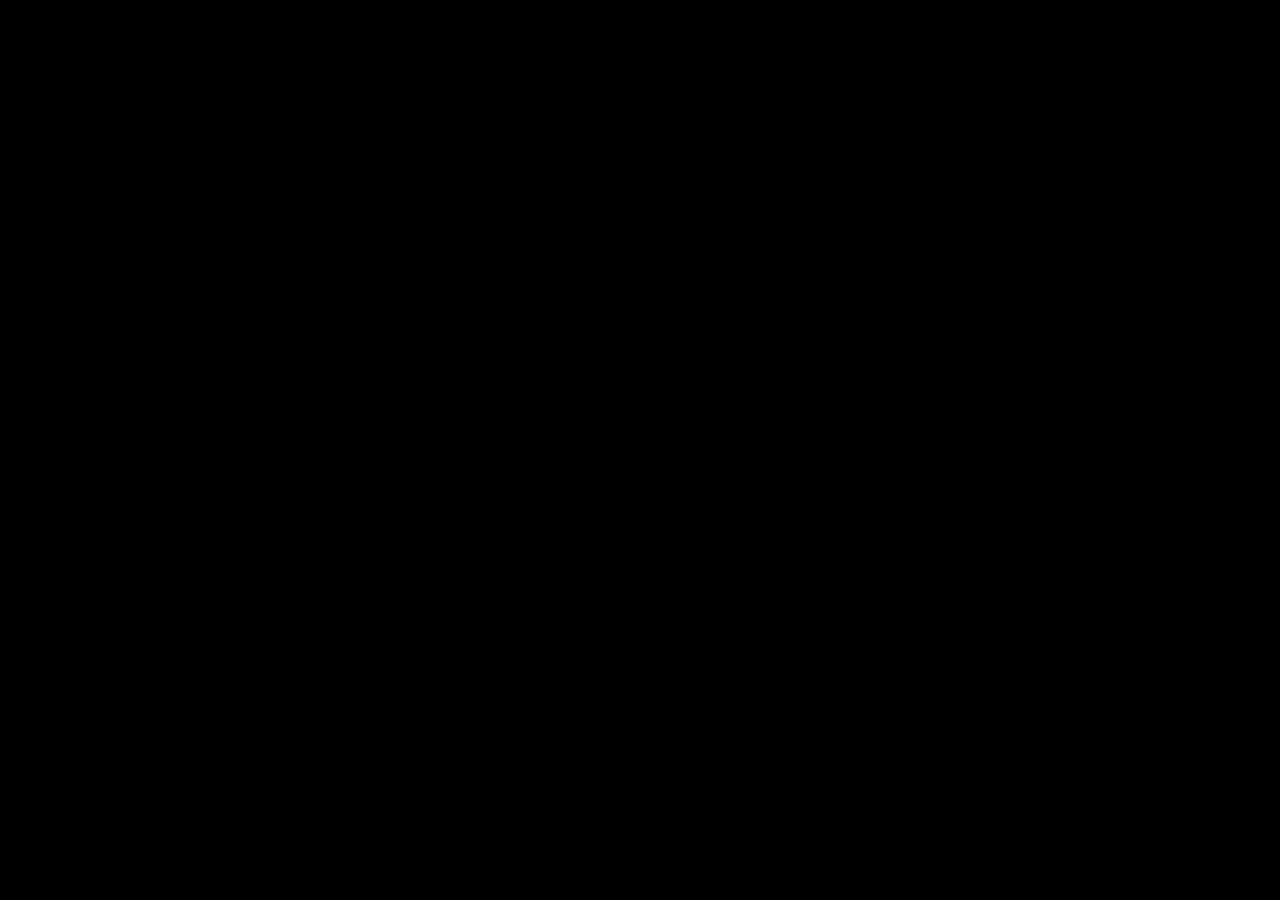
==== index.html @ 8d2ea828 "update" ====
<!DOCTYPE html>
<html>
  <head>
    <meta charset="utf-8" />
    <title>Neon Lights</title>
    <link rel="stylesheet" href="css/style.css" />
  </head>
  <body>
    <main>
      
      <div id="container3D"></div>

    </main>
    <script type="module" src="js/main.js"></script>
  </body>
</html>
---- css/style.css ----
body {
  margin: 0;
  font-family: "Montserrat", sans-serif;
  background-color: #000000; /* Black background */
  display: flex;
  flex-direction: column;
  align-items: center;
  justify-content: center;
  height: 100vh;
}



header h1 {
  font-size: 2em;
  font-weight: 900;
}



#container3D canvas {
  width: 100vw !important;
  height: 100vh !important;
  position: relative;
margin-top: 5%;
  left: 0;
  z-index: 1; /* Make sure the canvas stays behind the header */
}
button {
  position: relative;
  top: 10px;
  padding: 10px 20px;
  background-color: #007bff;
  color: white;
  border: none;
  cursor: pointer;
  font-size: 16px;
  z-index: 10; 
}

button:hover {
  background-color: #0056b3;
}
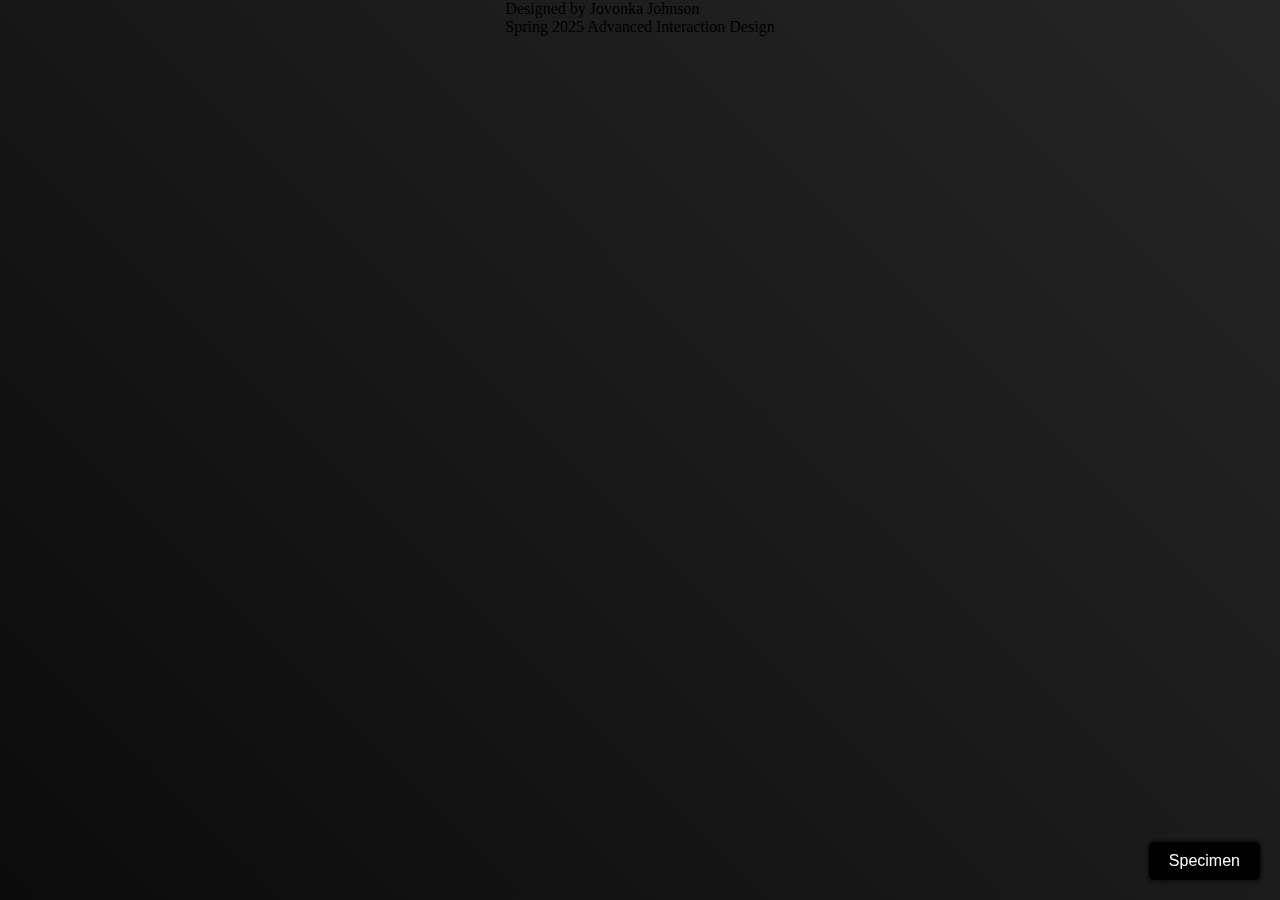
==== commit cc823b51: "yep" ====
--- a/index.html
+++ b/index.html
@@ -4,13 +4,52 @@
     <meta charset="utf-8" />
     <title>Neon Lights</title>
     <link rel="stylesheet" href="css/style.css" />
+    <style>
+      /* Style for the button */
+      .bottom-right-button {
+        position: fixed;
+        bottom: 20px;
+        right: 20px;
+        padding: 10px 20px;
+        font-size: 16px;
+        background-color: #000000; /* Dimmed purple */
+        color: white;
+        border: none;
+        cursor: pointer;
+        border-radius: 5px;
+        box-shadow: 0 0 5px #000000;
+        animation: flicker 20s infinite;
+        transition: all 0.3s ease-in-out;
+      }
+
+      /* Neon glow on hover */
+      .bottom-right-button:hover {
+        background-color: #ffffff;
+        color: rgb(0, 0, 0);
+
+      }
+
+    
+    </style>
   </head>
   <body>
     <main>
-      
       <div id="container3D"></div>
+    </main>
+<!-- Design Credit Text -->
+<div class="design-credit">
+  Designed by Jovonka Johnson <br> Spring 2025
+  Advanced Interaction Design
+</div>
 
-    </main>
+    <!-- New Button -->
+    <button class="bottom-right-button" onclick="goToPage()">Specimen</button>
+
     <script type="module" src="js/main.js"></script>
+    <script>
+      function goToPage() {
+        window.location.href = 'index2.html'; // Change this to your actual page URL
+      }
+    </script>
   </body>
 </html>
--- a/css/style.css
+++ b/css/style.css
@@ -1,46 +1,52 @@
+@keyframes gradientAnimation {
+  0% {
+    background-position: 0% 50%;
+  }
+  100% {
+    background-position: 100% 50%;
+  }
+}
+
+@keyframes textureAnimation {
+  0% {
+    opacity: 0.4;
+    transform: scale(1);
+  }
+  50% {
+    opacity: 0.6;
+    transform: scale(1.1);
+  }
+  100% {
+    opacity: 0.4;
+    transform: scale(1);
+  }
+}
+
 body {
   margin: 0;
-  font-family: "Montserrat", sans-serif;
-  background-color: #000000; /* Black background */
+  
+  background: linear-gradient(45deg, #000000, #1b1b1b, #333333);
+  background-size: 200% 200%;
+  animation: gradientAnimation 10s infinite alternate ease-in-out;
+  background-attachment: fixed;
   display: flex;
   flex-direction: column;
   align-items: center;
   justify-content: center;
-  height: 100vh;
-}
-
-
-
-header h1 {
-  font-size: 2em;
-  font-weight: 900;
+  position: relative;
+  overflow: hidden;
 }
 
 
 
 #container3D canvas {
-  width: 100vw !important;
-  height: 100vh !important;
   position: relative;
-margin-top: 5%;
   left: 0;
   z-index: 1; /* Make sure the canvas stays behind the header */
 }
+
 button {
-  position: relative;
-  top: 10px;
   padding: 10px 20px;
-  background-color: #007bff;
   color: white;
-  border: none;
-  cursor: pointer;
-  font-size: 16px;
-  z-index: 10; 
+  z-index: 2; /* Ensures buttons remain above the animated background */
 }
-
-button:hover {
-  background-color: #0056b3;
-}
-
-
-
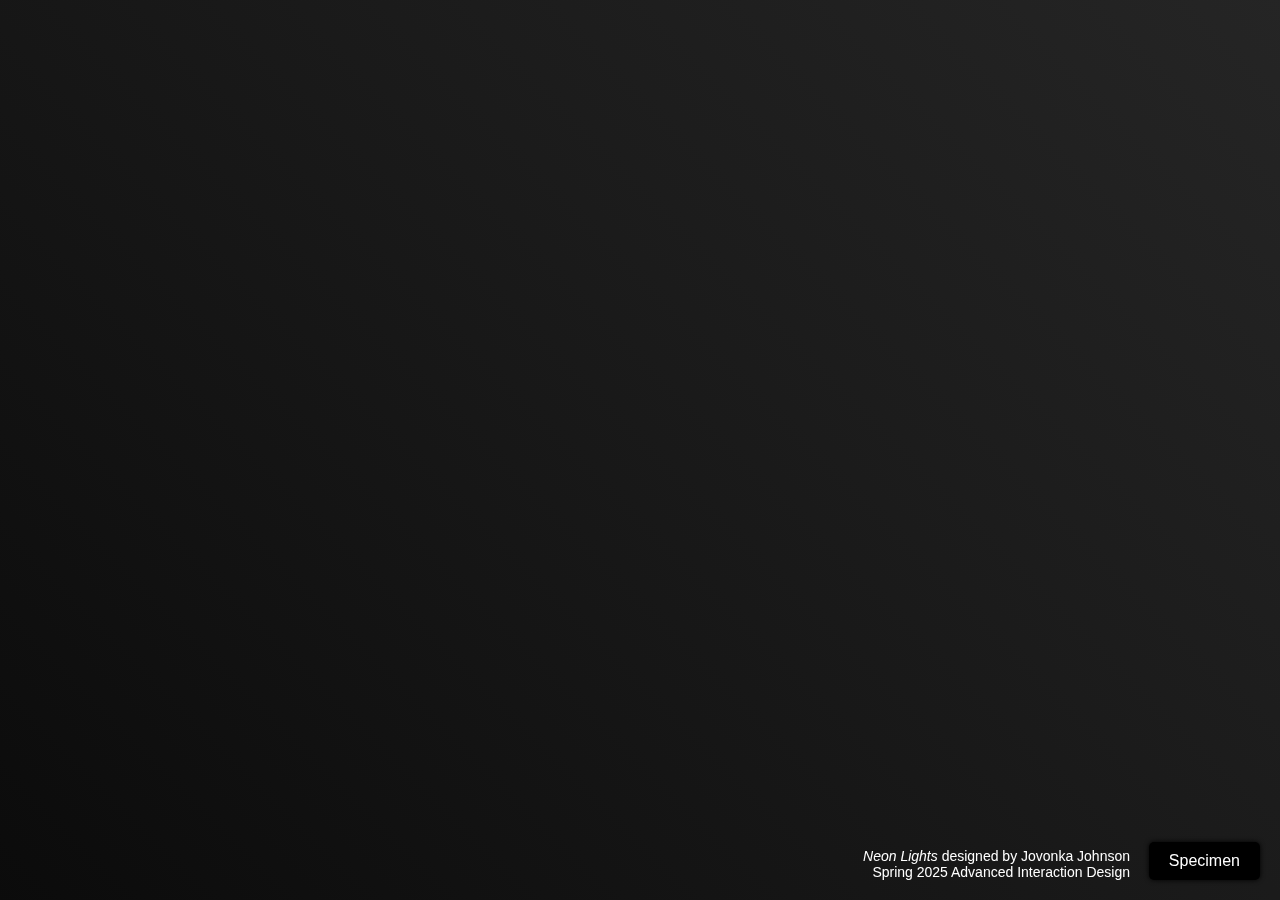
==== commit 10fd9850: "update" ====
--- a/index.html
+++ b/index.html
@@ -38,7 +38,7 @@
     </main>
 <!-- Design Credit Text -->
 <div class="design-credit">
-  Designed by Jovonka Johnson <br> Spring 2025
+  <i>Neon Lights </i> designed by Jovonka Johnson <br> Spring 2025
   Advanced Interaction Design
 </div>
 
--- a/css/style.css
+++ b/css/style.css
@@ -24,7 +24,7 @@
 
 body {
   margin: 0;
-  
+  font-family: monospace;
   background: linear-gradient(45deg, #000000, #1b1b1b, #333333);
   background-size: 200% 200%;
   animation: gradientAnimation 10s infinite alternate ease-in-out;
@@ -50,3 +50,51 @@
   color: white;
   z-index: 2; /* Ensures buttons remain above the animated background */
 }
+
+/* Style for the design credit text */
+.design-credit {
+  position: fixed;
+  bottom: 20px;
+  right: 150px; /* Adjusted to not overlap the button */
+  color: white;
+  font-size: 14px;
+  text-align: right;
+  font-family: "Montserrat", sans-serif;
+  opacity: 1;
+  z-index: 2;
+  pointer-events: none; /* Prevents interference with UI */
+}
+
+/* General slider track styling */
+input[type="range"] {
+  -webkit-appearance: none;
+  appearance: none;
+  background: #888; /* Track background color */
+  border-radius: 10px;
+  height: 10px; /* Track thickness */
+  outline: none;
+}
+
+/* Customizing the slider thumb for WebKit browsers (Chrome, Safari, Edge) */
+input[type="range"]::-webkit-slider-thumb {
+  -webkit-appearance: none;
+  appearance: none;
+  width: 16px; /* Thumb size */
+  height: 16px;
+  background: white; /* White color for the thumb */
+  border-radius: 50%; /* Circular shape */
+  cursor: pointer;
+  border: 2px solid #ccc; /* Optional border */
+  box-shadow: 0px 0px 5px rgba(255, 255, 255, 0.5); /* Soft glow effect */
+}
+
+/* Customizing the slider thumb for Firefox */
+input[type="range"]::-moz-range-thumb {
+  width: 16px;
+  height: 16px;
+  background: white;
+  border-radius: 50%;
+  cursor: pointer;
+  border: 2px solid #ccc;
+  box-shadow: 0px 0px 5px rgba(255, 255, 255, 0.5);
+}
